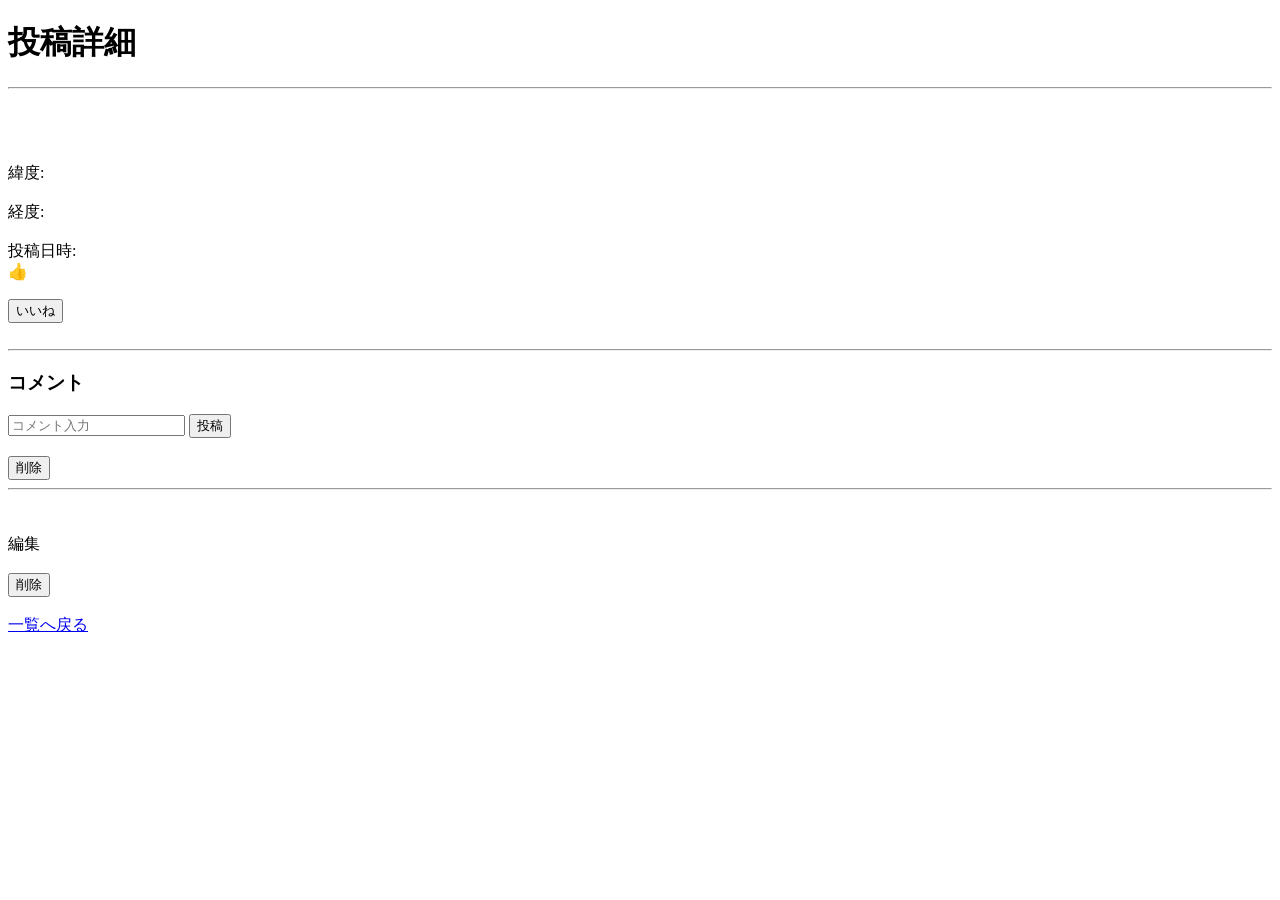
==== src/main/resources/templates/detail.html @ 97fdab41 "Add search feature and post statistics" ====
<!DOCTYPE html>
<html xmlns:th="http://www.thymeleaf.org">

<head>
    <meta charset="UTF-8">
    <title>
        投稿詳細
    </title>

</head>

<body>

    <h1>投稿詳細</h1>

    <hr>

    <!-- 投稿内容 -->
    <h2 th:text="${post.content}"></h2>

    <br>

    <!-- 画像 -->
    <div th:if="${post.imagePath != null
                 and !post.imagePath.isEmpty()}">

        <img th:src=
             "@{/uploads/{img}
             (img=${post.imagePath})}"

             width="300">

    </div>

    <br>

    <!-- 緯度 -->
    <div>

        緯度:

        <span
        th:text="${post.latitude}">
        </span>

    </div>

    <br>

    <!-- 経度 -->
    <div>

        経度:

        <span
        th:text="${post.longitude}">
        </span>

    </div>

    <br>

    <!-- 投稿日時 -->
    <div>
        投稿日時:
        <span
        th:text="${post.createdAt}">
        </span>
    </div>

    <div>👍
        <span
            th:text="${post.likes}">
        </span>

    </div>

    <br>

    <form
        action="/like"
        method="post">

        <input
            type="hidden"
            name="id"
            th:value="${post.id}">

        <button
            type="submit">

            いいね

        </button>

    </form>

    <br>

    <hr>

<h3>

    コメント

</h3>

<!-- コメント入力 -->
<form
    action="/comment"
    method="post">

    <!-- 投稿ID保持 -->
    <input
        type="hidden"
        name="postId"
        th:value="${post.id}">

    <!-- コメント内容 -->
    <input
        type="text"
        name="content"
        placeholder="コメント入力">

    <button
        type="submit">

        投稿

    </button>

</form>

<br>
    <!-- コメント一覧 -->
    <div th:each=
        "comment : ${comments}">

        <div>

            <b th:text=
            "${comment.content}">
            </b>

        </div>

        <small
            th:text=
            "${comment.createdAt}">
        </small>

        <form
            action="/comment/delete"
            method="post">

            <input
                type="hidden"
                name="commentId"
                th:value=
                "${comment.id}">

            <input
                type="hidden"
                name="postId"
                th:value=
                "${post.id}">

            <button type="submit">削除</button>
        </form>
        <hr>
    </div>

    <br><br>

    <!-- 編集 -->
    <a th:href=
       "@{/edit(id=${post.id})}">

        編集

    </a>

    <br><br>

    <!-- 削除 -->
    <form action="/delete"
          method="post">

        <input
            type="hidden"
            name="id"
            th:value="${post.id}">

        <button type="submit">

            削除

        </button>

    </form>

    <br>

    <!-- 戻る -->
    <a href="/">

        一覧へ戻る

    </a>

</body>

</html>
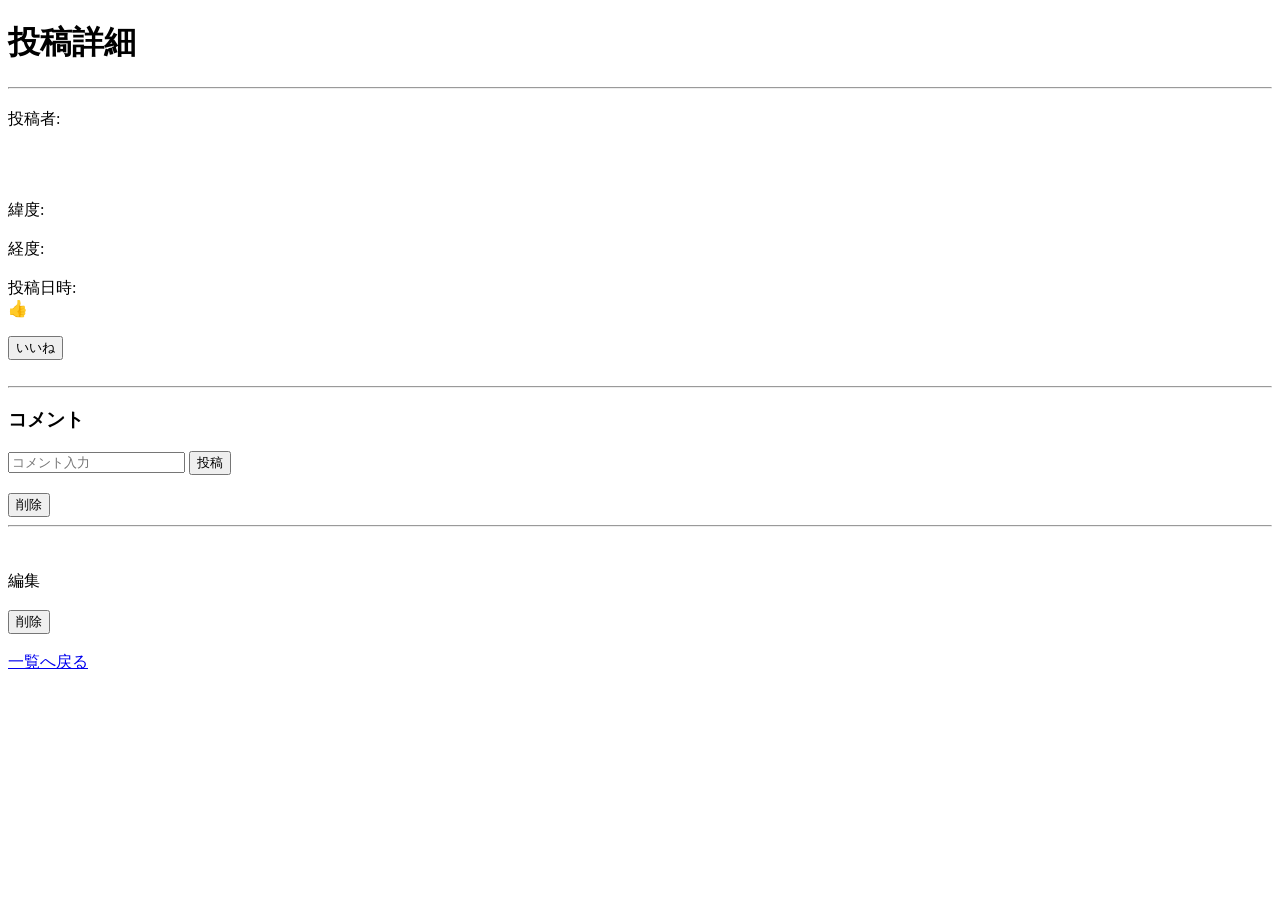
==== commit 36856533: "更新" ====
--- a/src/main/resources/templates/detail.html
+++ b/src/main/resources/templates/detail.html
@@ -17,6 +17,10 @@
 
     <!-- 投稿内容 -->
     <h2 th:text="${post.content}"></h2>
+    <p>
+        投稿者:
+        <span th:text="${post.user.name}"></span>
+    </p>
 
     <br>
 
@@ -63,9 +67,7 @@
     <!-- 投稿日時 -->
     <div>
         投稿日時:
-        <span
-        th:text="${post.createdAt}">
-        </span>
+        <span th:text="${#temporals.format(post.createdAt,'yyyy/MM/dd HH:mm')}"></span>
     </div>
 
     <div>👍
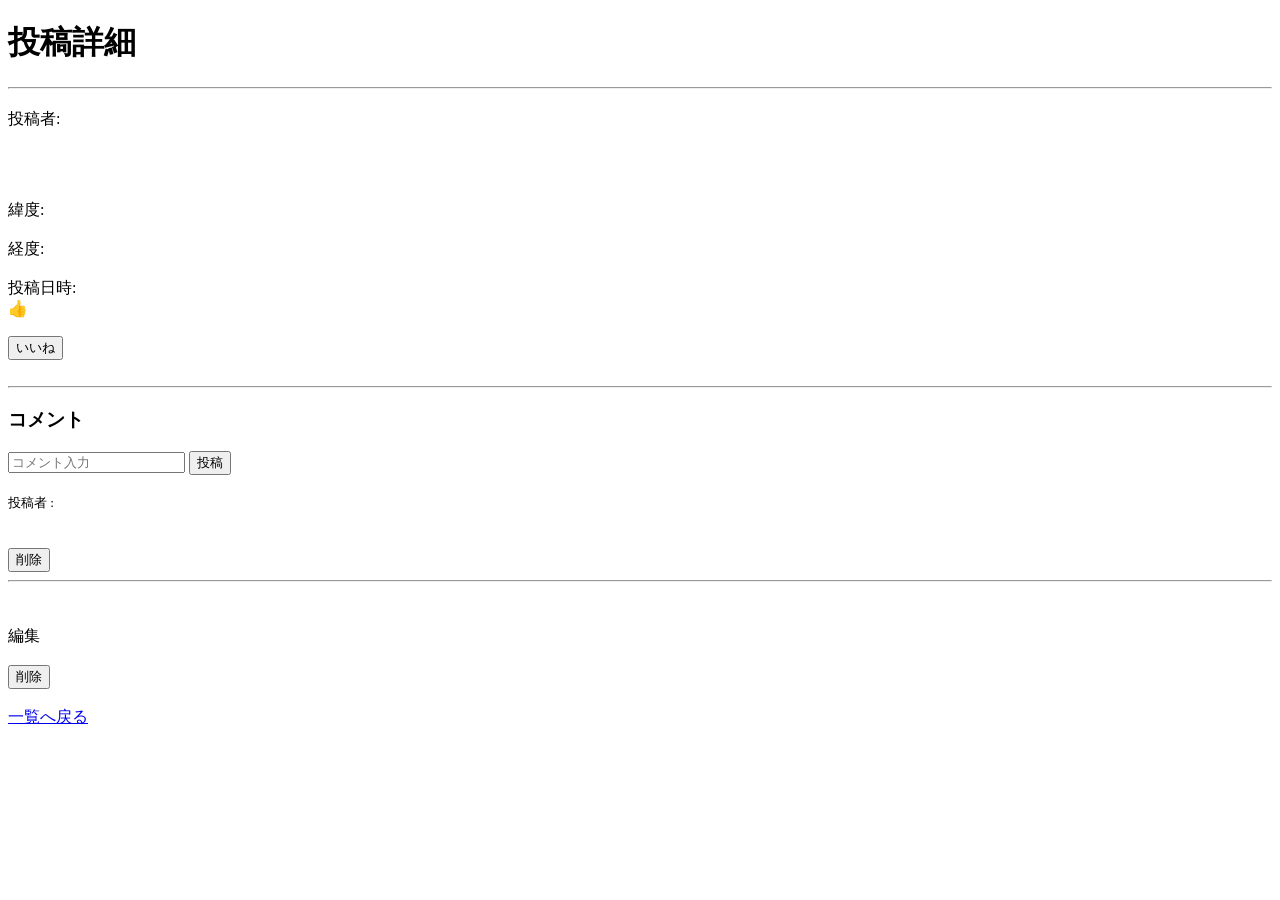
==== commit 353aa483: "修正箇所追加" ====
--- a/src/main/resources/templates/detail.html
+++ b/src/main/resources/templates/detail.html
@@ -134,43 +134,63 @@
 </form>
 
 <br>
+    <!-- ========================= -->
     <!-- コメント一覧 -->
-    <div th:each=
-        "comment : ${comments}">
-
+    <!-- ========================= -->
+    <div th:each="comment : ${comments}">
+
+        <!-- コメント投稿者 -->
+        <div th:if="${comment.user != null}">
+
+            <small>
+
+                投稿者 :
+                <span th:text="${comment.user.name}"></span>
+
+            </small>
+
+        </div>
+
+        <!-- コメント内容 -->
         <div>
 
-            <b th:text=
-            "${comment.content}">
+            <b th:text="${comment.content}">
             </b>
 
         </div>
 
-        <small
-            th:text=
-            "${comment.createdAt}">
+        <!-- コメント日時 -->
+        <small th:text=
+            "${#temporals.format(
+            comment.createdAt,
+            'yyyy/MM/dd HH:mm')}">
+
         </small>
 
-        <form
-            action="/comment/delete"
-            method="post">
-
-            <input
-                type="hidden"
-                name="commentId"
-                th:value=
-                "${comment.id}">
-
-            <input
-                type="hidden"
-                name="postId"
-                th:value=
-                "${post.id}">
-
-            <button type="submit">削除</button>
-        </form>
-        <hr>
-    </div>
+        <br><br>
+
+        <!-- 自分のコメントのみ削除表示 -->
+        <div th:if="${comment.user != null and loginUser.id == comment.user.id}">
+
+            <form action="/comment/delete"
+                method="post">
+
+                <input type="hidden"
+                    name="commentId"
+                    th:value="${comment.id}">
+
+                <input type="hidden"
+                    name="postId"
+                    th:value="${post.id}">
+
+                <button type="submit">
+                    削除
+                </button>
+            </form>
+
+        </div>
+    <hr>
+</div>
 
     <br><br>
 
